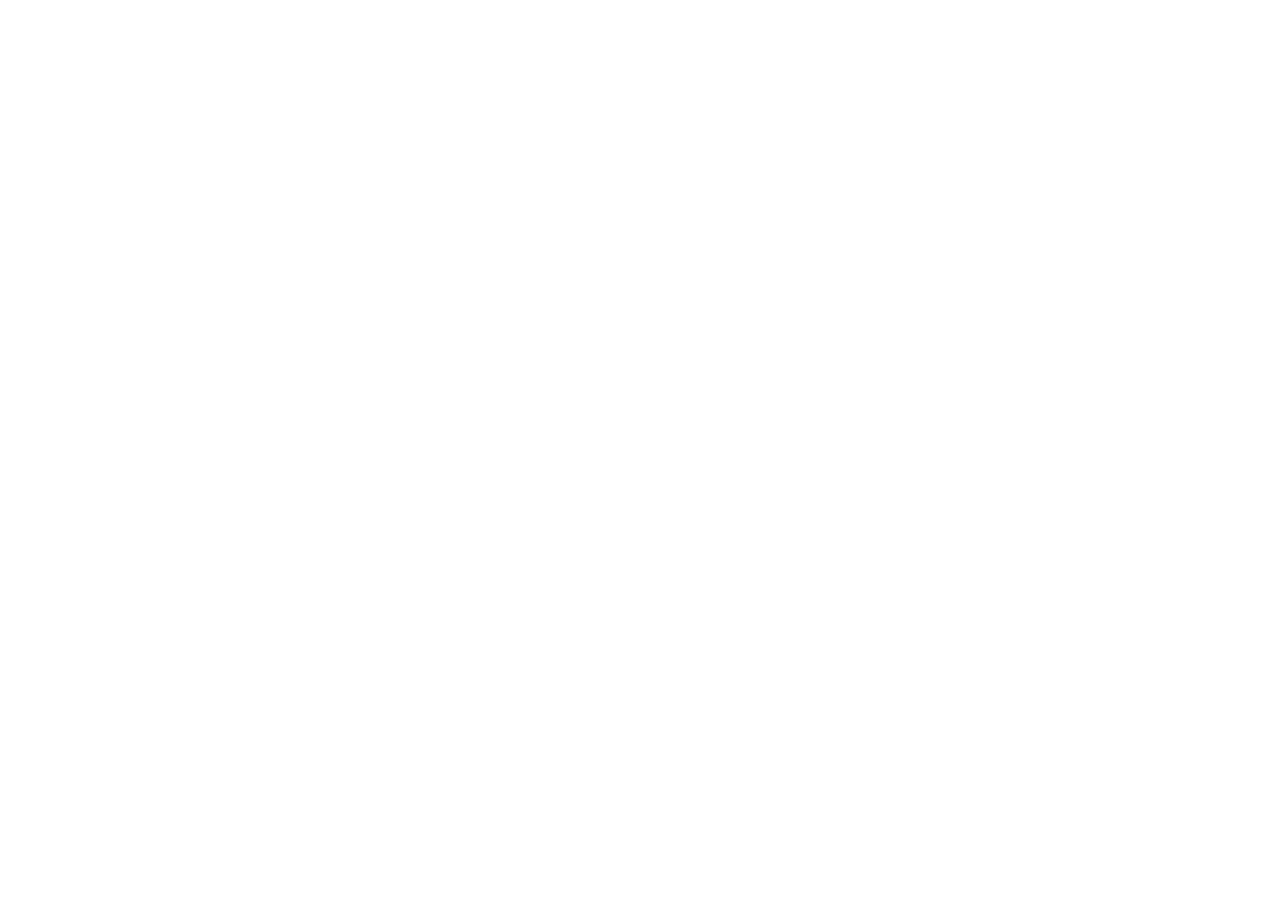
==== index.html @ 350672a0 "agregamos index" ====
<!DOCTYPE html>
<html lang="en">
  <head>
    <meta charset="UTF-8" />
    <meta name="viewport" content="width=device-width, initial-scale=1.0" />
    <title>Document</title>
  </head>
  <body>
    <h1></h1>
  </body>
</html>
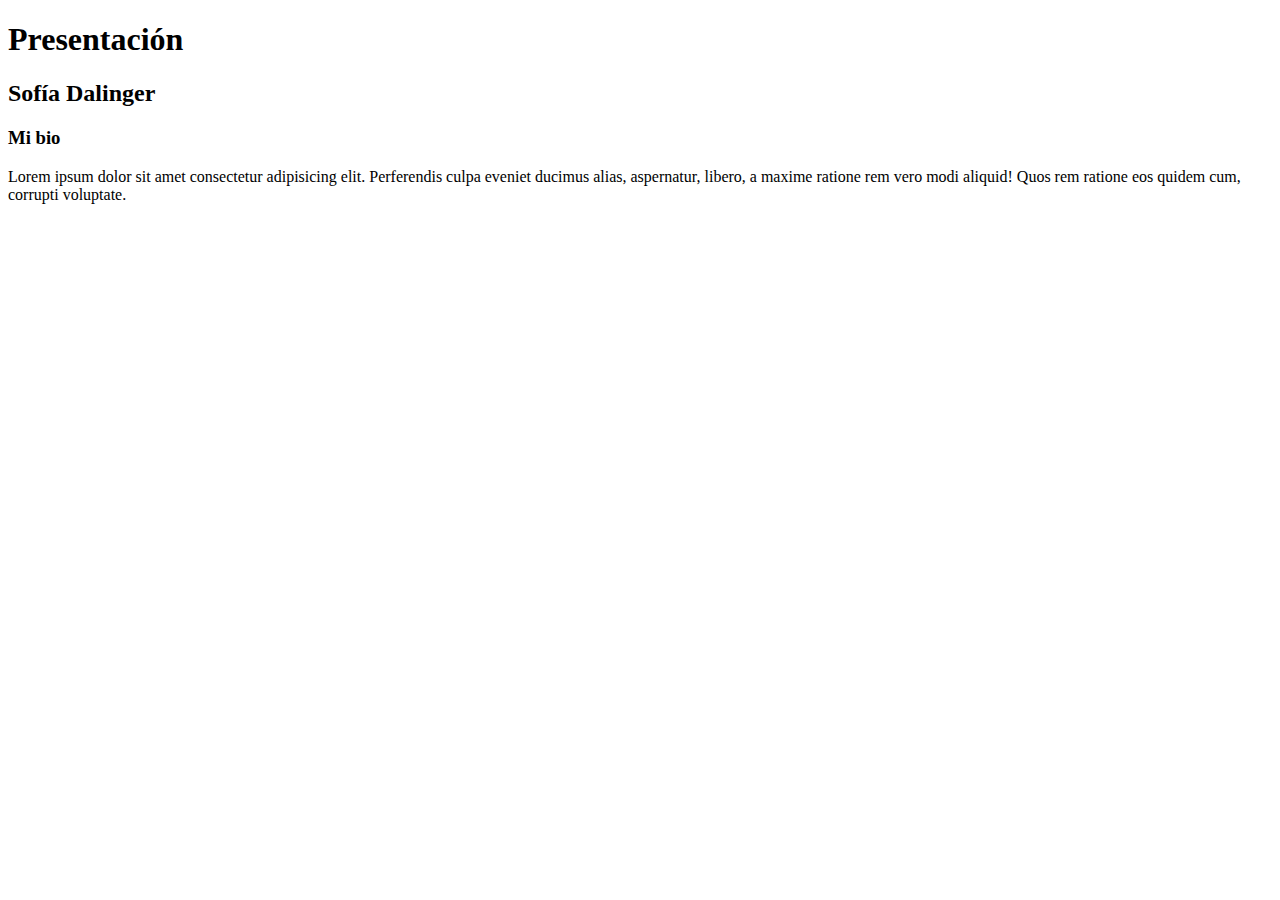
==== commit 3d7fafcc: "mi primera web" ====
--- a/index.html
+++ b/index.html
@@ -3,9 +3,20 @@
   <head>
     <meta charset="UTF-8" />
     <meta name="viewport" content="width=device-width, initial-scale=1.0" />
-    <title>Document</title>
+    <title>Mi Presentación</title>
   </head>
   <body>
-    <h1></h1>
+    <header>
+      <h1>Presentación</h1>
+    </header>
+    <section>
+      <h2>Sofía Dalinger</h2>
+      <h3>Mi bio</h3>
+      <p>
+        Lorem ipsum dolor sit amet consectetur adipisicing elit. Perferendis
+        culpa eveniet ducimus alias, aspernatur, libero, a maxime ratione rem
+        vero modi aliquid! Quos rem ratione eos quidem cum, corrupti voluptate.
+      </p>
+    </section>
   </body>
 </html>
